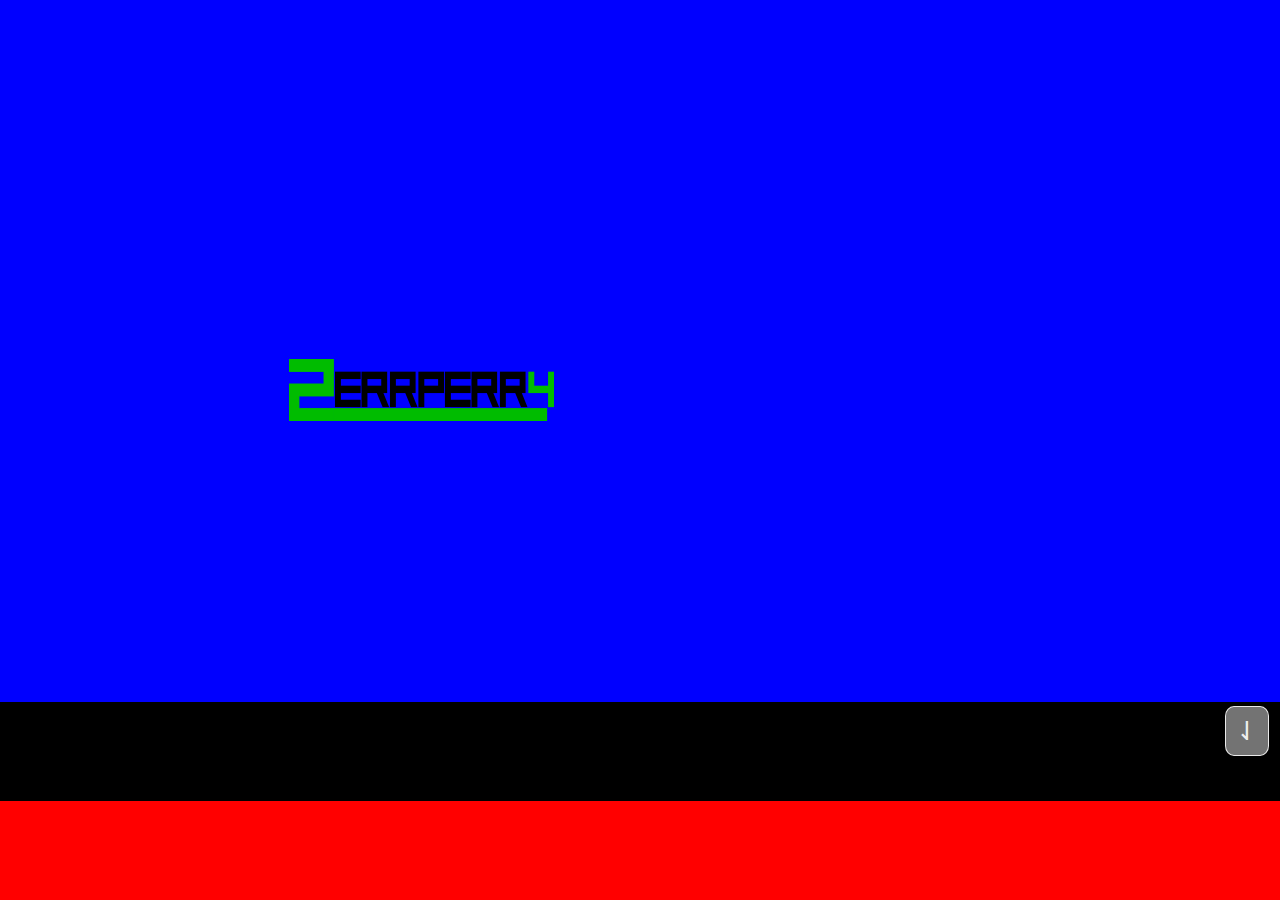
==== vistas/html/index.html @ 57d9222e "5%" ====
<!DOCTYPE html>
<html lang="en">
    <head>
        <link rel="stylesheet" href="../css/index.css">
        <meta charset="UTF-8">
        <meta http-equiv="X-UA-Compatible" content="IE=edge">
        <meta name="viewport" content="width=device-width, initial-scale=1.0">
        <title>Portfolio | Pablo</title>
    </head>
    <body >
        <!--DIV SUPERIOR-->
        <div id="contenedor-principal" class="superior">
            <iframe id="inicioframe" src="inicio.html" frameborder="0"></iframe>
            <button id="btnScheme" class="position-down btnVisible">⇃</button>
        </div>
        <!--DIV INTERMEDIO-->
        <div id="contenedor-principal" class="intermedio">
            <button id="btnScheme" class="position-up btnInvisible">↾</button>
            
            <button id="btnScheme" class="position-down btnInvisible">⇃</button>
        </div>
        <!--DIV INFERIOR-->
        <div id="contenedor-principal" class="inferior">
            
            <button id="btnScheme" class="position-up btnInvisible">↾</button>
        </div>
        <script src="../../controladores/index.js"></script>
    </body>
</html>
---- vistas/css/index.css ----
body{
    margin: 0;
}
/*ID*/
#contenedor-principal{
    width: 100vw;
}
#inicioframe{
    height: 100%;
    width: 100%;
}
#btnScheme{
    cursor: pointer;
    background-color: rgba(255, 255, 255, 0.45);
    border-color: rgba(255, 255, 255, 0.85);
    border-style: solid;
    color: rgba(255, 255, 255, 0.9);
    border-radius: 20%;
    padding: 0.8vw;
    padding-top: 1vh;
    padding-bottom: 1vh;
    font-size: 2vw;
    text-shadow: 0;
    border-width: 0.102vw;
}
/*CLASS*/
.superior{
    background-color: blue;
    height: 78vh;
}
.intermedio{
    background-color: black;
    height: 11vh;
}
.inferior{
    background-color: red;
    height: 11vh;
}
.position-down{
    position: sticky;
    left: 100%;
    top: 100%;
    margin-right: 1.2vh;
    margin-bottom: 1.2vh;
}
.position-up{
    position: sticky;
    left: 100%;
    margin-right: 1.2vh;
    margin-top: 1.2vh;
}
.btnInvisible{
    visibility: hidden;
}
.btnVisible{
    visibility: visible;
}
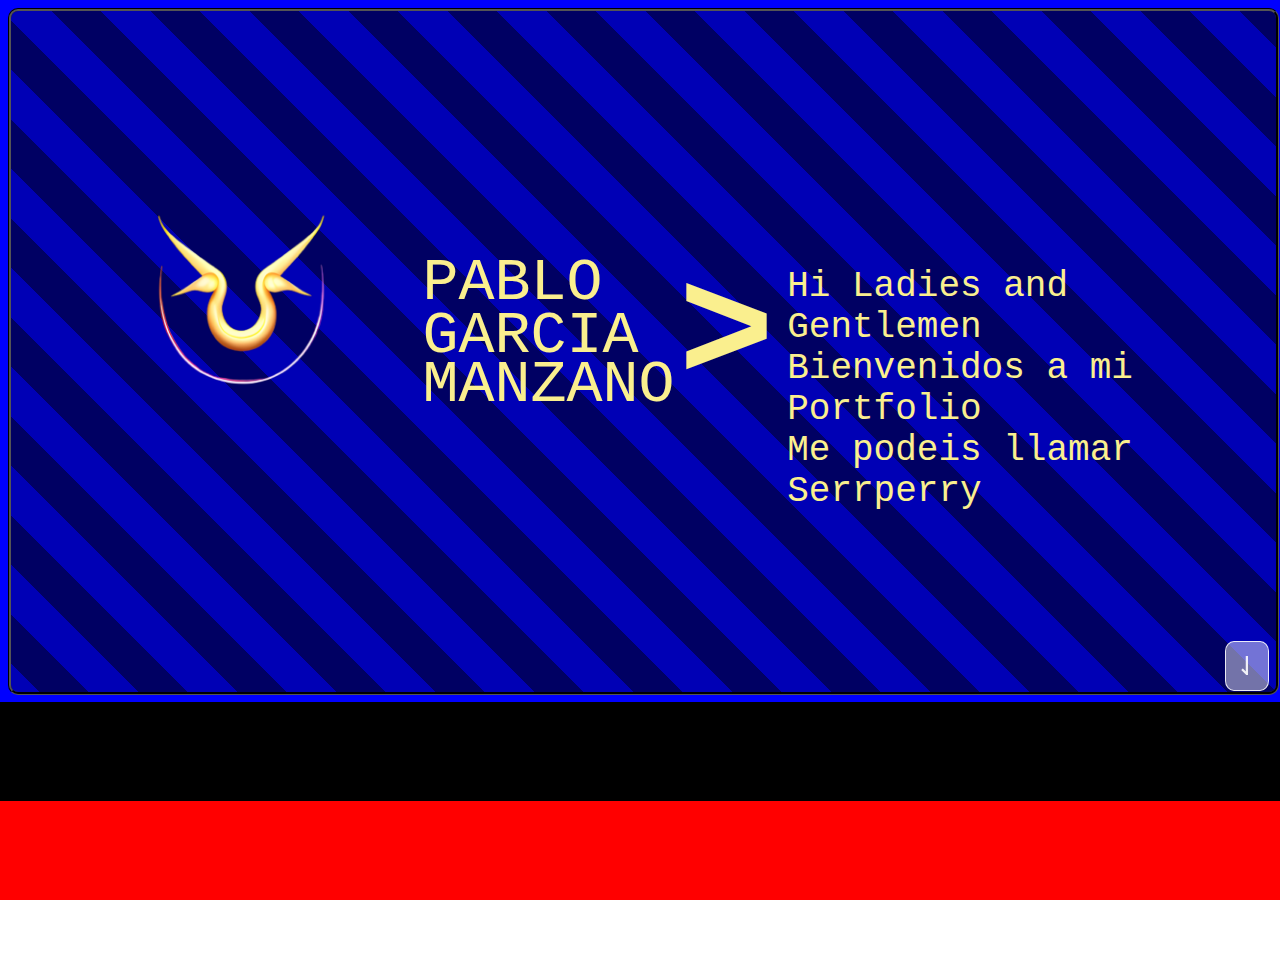
==== commit 8170c744: "25%" ====
--- a/vistas/html/index.html
+++ b/vistas/html/index.html
@@ -10,7 +10,9 @@
     <body >
         <!--DIV SUPERIOR-->
         <div id="contenedor-principal" class="superior">
-            <iframe id="inicioframe" src="inicio.html" frameborder="0"></iframe>
+            <div id="contenedor1">
+                <iframe id="inicioframe" src="inicio.html" frameborder="0" scrolling="no"></iframe>
+            </div>
             <button id="btnScheme" class="position-down btnVisible">⇃</button>
         </div>
         <!--DIV INTERMEDIO-->
@@ -21,7 +23,9 @@
         </div>
         <!--DIV INFERIOR-->
         <div id="contenedor-principal" class="inferior">
-            
+            <div id="contenedor3">
+                <iframe id="inferiorframe" src="inferior.html" frameborder="0" scrolling="no"></iframe>
+            </div>
             <button id="btnScheme" class="position-up btnInvisible">↾</button>
         </div>
         <script src="../../controladores/index.js"></script>
--- a/vistas/css/index.css
+++ b/vistas/css/index.css
@@ -1,57 +1,203 @@
 body{
-    margin: 0;
+  margin: 0;
 }
 /*ID*/
 #contenedor-principal{
-    width: 100vw;
+  width: 100vw;
+  max-width: 100vw;
+  max-height: 100vh;
 }
 #inicioframe{
-    height: 100%;
-    width: 100%;
+  height: 100%;
+  width: 100%;
+}
+#inferiorframe{
+  max-width: max-content;
+  max-height: max-content;
 }
 #btnScheme{
-    cursor: pointer;
-    background-color: rgba(255, 255, 255, 0.45);
-    border-color: rgba(255, 255, 255, 0.85);
-    border-style: solid;
-    color: rgba(255, 255, 255, 0.9);
-    border-radius: 20%;
-    padding: 0.8vw;
-    padding-top: 1vh;
-    padding-bottom: 1vh;
-    font-size: 2vw;
-    text-shadow: 0;
-    border-width: 0.102vw;
+  cursor: pointer;
+  background-color: rgba(255, 255, 255, 0.45);
+  border-color: rgba(255, 255, 255, 0.85);
+  border-style: solid;
+  color: rgba(255, 255, 255, 0.9);
+  border-radius: 20%;
+  padding: 0.8vw;
+  padding-top: 1vh;
+  padding-bottom: 1vh;
+  font-size: 2vw;
+  text-shadow: 0;
+  border-width: 0.102vw;
+}
+#contenedor1{
+  position: absolute;
+  height: 100%;
+  width: 100%;
+  max-width: 100%;
+  max-height: 78vh;
+  -webkit-animation: slide-in-fwd-center 0.8s cubic-bezier(0.550, 0.085, 0.680, 0.530) both;
+        animation: slide-in-fwd-center 0.8s cubic-bezier(0.550, 0.085, 0.680, 0.530) both;
+}
+#contenedor3{
+  position: absolute;
+  width: 100%;
+  height: 11vh;
+  max-width: max-content;
+  max-height: max-content;
 }
 /*CLASS*/
 .superior{
-    background-color: blue;
-    height: 78vh;
+  background-color: blue;
+  height: 78vh;
 }
 .intermedio{
-    background-color: black;
-    height: 11vh;
+  background-color: black;
+  height: 11vh;
 }
 .inferior{
-    background-color: red;
-    height: 11vh;
+  background-color: red;
+  height: 11vh;
 }
 .position-down{
-    position: sticky;
-    left: 100%;
-    top: 100%;
-    margin-right: 1.2vh;
-    margin-bottom: 1.2vh;
+  position: sticky;
+  left: 100%;
+  top: 100%;
+  margin-right: 1.2vh;
+  margin-bottom: 1.2vh;
 }
 .position-up{
-    position: sticky;
-    left: 100%;
-    margin-right: 1.2vh;
-    margin-top: 1.2vh;
+
+  position: sticky;
+  left: 100%;
+  margin-right: 1.2vh;
+  margin-top: 1.2vh;
 }
 .btnInvisible{
     visibility: hidden;
 }
 .btnVisible{
-    visibility: visible;
+  visibility: visible;
+}
+/*ClASES CON LAS ANIMACIONES*/
+.antvoff{
+  animation: shutdown 2.66s linear;
+}
+.antvon{
+  animation: shuton 2.66s linear;
+}
+.botonout{
+  -webkit-animation: roll-out-right 0.75s ease-in both;
+	        animation: roll-out-right 0.75s ease-in both;
+}
+.botonin{
+  -webkit-animation: roll-in-right 0.75s ease-out both;
+	        animation: roll-in-right 0.75s ease-out both;
+}
+/*ANIMACIONES*/
+@keyframes shutdown {
+  0%, 10% {
+    transform: scale(1, 1);
+    opacity: 1;
+  }
+  20% {
+    transform: scale(1, 0.02);
+    opacity: 0.8;
+  }
+  30%, 99% {
+    transform: scale(0, 0);
+    opacity: 0.3;
+  }
+  100%{
+    opacity: 0;
+  }
+}
+@keyframes shuton {
+  0%{
+    transform: scale(0, 0);
+    opacity: 0;
+  }
+  1%, 10% {
+    transform: scale(0, 0);
+    opacity: 0.3;
+  }
+  20% {
+    transform: scale(1, 0.02);
+    opacity: 0.8;
+  }
+  30%, 100% {
+    transform: scale(1, 1);
+    opacity: 1;
+  }
+}
+@-webkit-keyframes slide-in-fwd-center {
+  0% {
+    -webkit-transform: translateZ(-1400px);
+            transform: translateZ(-1400px);
+    opacity: 0;
+  }
+  100% {
+    -webkit-transform: translateZ(0);
+            transform: translateZ(0);
+    opacity: 1;
+  }
+}
+@keyframes slide-in-fwd-center {
+  0% {
+    -webkit-transform: translateZ(-1400px);
+            transform: translateZ(-1400px);
+    opacity: 0;
+  }
+  100% {
+    -webkit-transform: translateZ(0);
+            transform: translateZ(0);
+    opacity: 1;
+  }
+}
+ @-webkit-keyframes roll-out-right {
+  0% {
+    -webkit-transform: translateX(0) rotate(0deg);
+            transform: translateX(0) rotate(0deg);
+    opacity: 1;
+  }
+  100% {
+    -webkit-transform: translateX(1000px) rotate(540deg);
+            transform: translateX(1000px) rotate(540deg);
+    opacity: 0;
+  }
+}
+@keyframes roll-out-right {
+  0% {
+    -webkit-transform: translateX(0) rotate(0deg);
+            transform: translateX(0) rotate(0deg);
+    opacity: 1;
+  }
+  100% {
+    -webkit-transform: translateX(1000px) rotate(540deg);
+            transform: translateX(1000px) rotate(540deg);
+    opacity: 0;
+  }
+}
+ @-webkit-keyframes roll-in-right {
+  0% {
+    -webkit-transform: translateX(800px) rotate(540deg);
+            transform: translateX(800px) rotate(540deg);
+    opacity: 0;
+  }
+  100% {
+    -webkit-transform: translateX(0) rotate(0deg);
+            transform: translateX(0) rotate(0deg);
+    opacity: 1;
+  }
+}
+@keyframes roll-in-right {
+  0% {
+    -webkit-transform: translateX(800px) rotate(540deg);
+            transform: translateX(800px) rotate(540deg);
+    opacity: 0;
+  }
+  100% {
+    -webkit-transform: translateX(0) rotate(0deg);
+            transform: translateX(0) rotate(0deg);
+    opacity: 1;
+  }
 }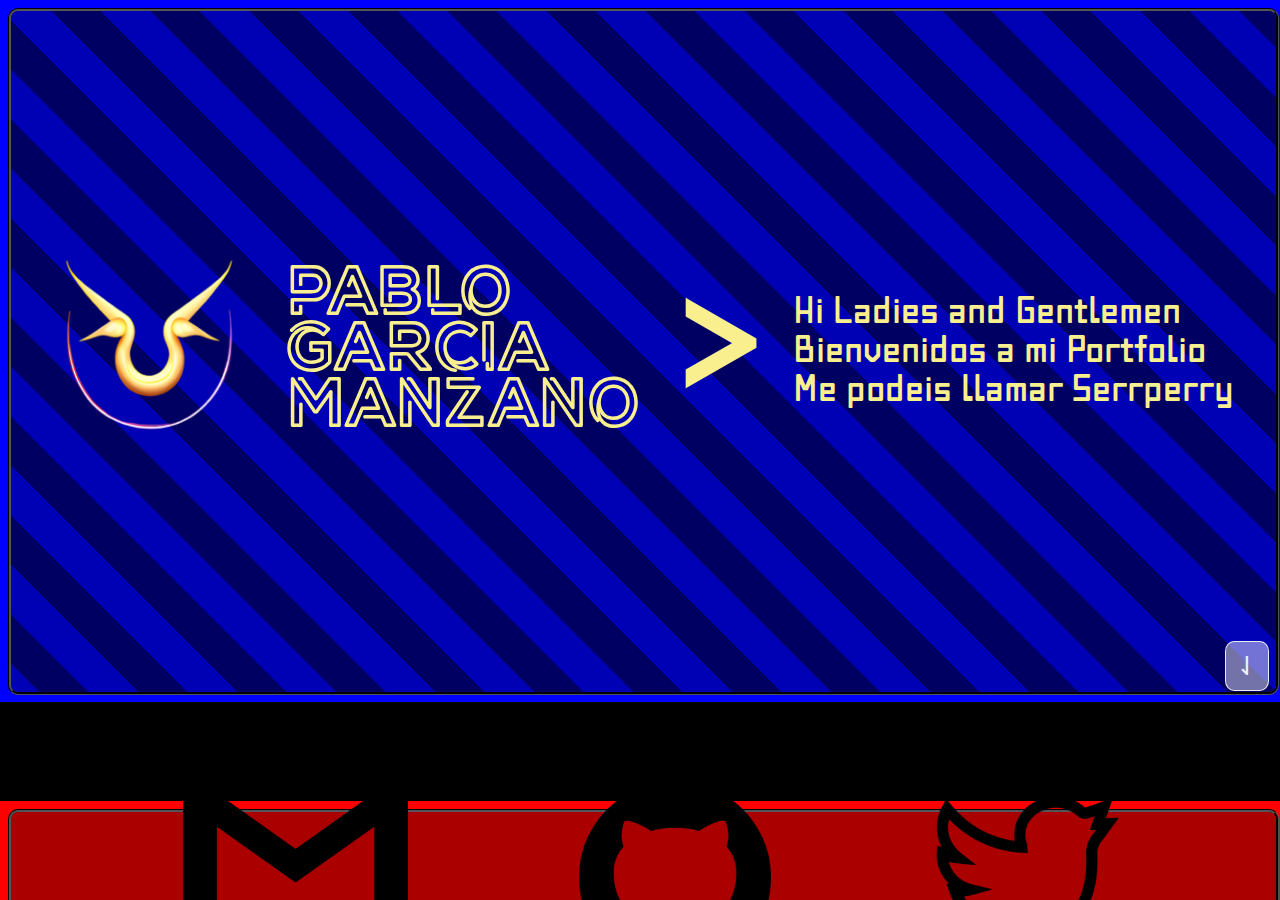
==== commit 364fb452: "35%" ====
--- a/vistas/html/index.html
+++ b/vistas/html/index.html
@@ -8,25 +8,30 @@
         <title>Portfolio | Pablo</title>
     </head>
     <body >
-        <!--DIV SUPERIOR-->
         <div id="contenedor-principal" class="superior">
             <div id="contenedor1">
-                <iframe id="inicioframe" src="inicio.html" frameborder="0" scrolling="no"></iframe>
+                <iframe id="inicioframe" src="inicio.html" frameborder="0" scrolling="no" width="100%" height="100%"></iframe>
             </div>
-            <button id="btnScheme" class="position-down btnVisible">⇃</button>
+            <div id="btndiv1">
+                <button id="btnScheme" class="position-down">⇃</button>
+            </div>
         </div>
-        <!--DIV INTERMEDIO-->
         <div id="contenedor-principal" class="intermedio">
-            <button id="btnScheme" class="position-up btnInvisible">↾</button>
-            
-            <button id="btnScheme" class="position-down btnInvisible">⇃</button>
+            <div id="btndiv2">
+                <button id="btnScheme" class="position-up btnInvisible">↾</button>
+            </div>
+            <div>
+
+            </div>
+            <div id="btndiv1">
+                <button id="btnScheme" class="position-down btnInvisible">⇃</button>
+            </div>
         </div>
-        <!--DIV INFERIOR-->
         <div id="contenedor-principal" class="inferior">
-            <div id="contenedor3">
-                <iframe id="inferiorframe" src="inferior.html" frameborder="0" scrolling="no"></iframe>
+            <div id="btndiv2">
+                <button id="btnScheme" class="position-up btnInvisible">↾</button>
             </div>
-            <button id="btnScheme" class="position-up btnInvisible">↾</button>
+            <iframe src="inferior.html" frameborder="0" scrolling="no" width="100%" height="100%"></iframe>
         </div>
         <script src="../../controladores/index.js"></script>
     </body>
--- a/vistas/css/index.css
+++ b/vistas/css/index.css
@@ -1,8 +1,216 @@
 body{
   margin: 0;
+  display: flex;
+  flex-direction: column;
+  overflow: hidden;
 }
 /*ID*/
 #contenedor-principal{
+  display: inline-flex;
+  position: relative;
+  width: 100%;
+  max-width: 100vw;
+  max-height: 78vw;
+}
+#inicioframe{
+}
+#btndiv1{
+  position: absolute;
+  z-index: 1;
+  display: flex;
+  justify-content: flex-end;
+  align-items: flex-end;
+  width: 100%;
+  height: 100%;
+}
+#btndiv2{
+  position: absolute;
+  z-index: 2;
+  display: flex;
+  justify-content: flex-end;
+  align-items: flex-start;
+  width: 100%;
+
+}
+#btnScheme{
+  cursor: pointer;
+  background-color: rgba(255, 255, 255, 0.45);
+  border-color: rgba(255, 255, 255, 0.85);
+  border-style: solid;
+  color: rgba(255, 255, 255, 0.9);
+  border-radius: 20%;
+  padding: 0.8vw;
+  padding-top: 1vh;
+  padding-bottom: 1vh;
+  font-size: 2vw;
+  border-width: 0.102vw;
+}
+#contenedor1{
+  position: absolute;
+  height: 100%;
+  width: 100%;
+  max-width: 100%;
+  max-height: 78vh;
+  -webkit-animation: slide-in-fwd-center 0.8s cubic-bezier(0.550, 0.085, 0.680, 0.530) both;
+        animation: slide-in-fwd-center 0.8s cubic-bezier(0.550, 0.085, 0.680, 0.530) both;
+}
+/*CLASS*/
+.superior{
+  background-color: blue;
+  height: 78vh;
+}
+.intermedio{
+  background-color: black;
+  height: 11vh;
+}
+.inferior{
+  background-color: red;
+  height: 11vh;
+}
+.position-down{
+  display: flex;
+  justify-content: flex-end;
+  z-index: 2;
+  margin-right: 1.2vh;
+  margin-bottom: 1.2vh;
+}
+.position-up{
+  left: 100%;
+  z-index: 3;
+  margin-right: 1.2vh;
+  margin-top: 1.2vh;
+}
+.btnInvisible{
+  visibility: hidden;
+}
+.btnVisible{
+visibility: visible;
+}
+/*ClASES CON LAS ANIMACIONES*/
+.antvoff{
+  animation: shutdown 2.66s linear;
+}
+.antvon{
+  animation: shuton 2.66s linear;
+}
+.botonout{
+  -webkit-animation: roll-out-right 0.75s ease-in both;
+	        animation: roll-out-right 0.75s ease-in both;
+}
+.botonin{
+  -webkit-animation: roll-in-right 0.75s ease-out both;
+	        animation: roll-in-right 0.75s ease-out both;
+}
+
+/*ANIMACIONES*/
+@keyframes shutdown {
+  0%, 10% {
+    transform: scale(1, 1);
+    opacity: 1;
+  }
+  20% {
+    transform: scale(1, 0.02);
+    opacity: 0.8;
+  }
+  30%, 99% {
+    transform: scale(0, 0);
+    opacity: 0.3;
+  }
+  100%{
+    opacity: 0;
+  }
+}
+@keyframes shuton {
+  0%{
+    transform: scale(0, 0);
+    opacity: 0;
+  }
+  1%, 10% {
+    transform: scale(0, 0);
+    opacity: 0.3;
+  }
+  20% {
+    transform: scale(1, 0.02);
+    opacity: 0.8;
+  }
+  30%, 100% {
+    transform: scale(1, 1);
+    opacity: 1;
+  }
+}
+@-webkit-keyframes slide-in-fwd-center {
+  0% {
+    -webkit-transform: translateZ(-1400px);
+            transform: translateZ(-1400px);
+    opacity: 0;
+  }
+  100% {
+    -webkit-transform: translateZ(0);
+            transform: translateZ(0);
+    opacity: 1;
+  }
+}
+@keyframes slide-in-fwd-center {
+  0% {
+    -webkit-transform: translateZ(-1400px);
+            transform: translateZ(-1400px);
+    opacity: 0;
+  }
+  100% {
+    -webkit-transform: translateZ(0);
+            transform: translateZ(0);
+    opacity: 1;
+  }
+}
+ @-webkit-keyframes roll-out-right {
+  0% {
+    -webkit-transform: translateX(0) rotate(0deg);
+            transform: translateX(0) rotate(0deg);
+    opacity: 1;
+  }
+  100% {
+    -webkit-transform: translateX(1000px) rotate(540deg);
+            transform: translateX(1000px) rotate(540deg);
+    opacity: 0;
+  }
+}
+@keyframes roll-out-right {
+  0% {
+    -webkit-transform: translateX(0) rotate(0deg);
+            transform: translateX(0) rotate(0deg);
+    opacity: 1;
+  }
+  100% {
+    -webkit-transform: translateX(1000px) rotate(540deg);
+            transform: translateX(1000px) rotate(540deg);
+    opacity: 0;
+  }
+}
+ @-webkit-keyframes roll-in-right {
+  0% {
+    -webkit-transform: translateX(800px) rotate(540deg);
+            transform: translateX(800px) rotate(540deg);
+    opacity: 0;
+  }
+  100% {
+    -webkit-transform: translateX(0) rotate(0deg);
+            transform: translateX(0) rotate(0deg);
+    opacity: 1;
+  }
+}
+@keyframes roll-in-right {
+  0% {
+    -webkit-transform: translateX(800px) rotate(540deg);
+            transform: translateX(800px) rotate(540deg);
+    opacity: 0;
+  }
+  100% {
+    -webkit-transform: translateX(0) rotate(0deg);
+            transform: translateX(0) rotate(0deg);
+    opacity: 1;
+  }
+}
+/*#contenedor-principal{
   width: 100vw;
   max-width: 100vw;
   max-height: 100vh;
@@ -39,13 +247,10 @@
         animation: slide-in-fwd-center 0.8s cubic-bezier(0.550, 0.085, 0.680, 0.530) both;
 }
 #contenedor3{
-  position: absolute;
-  width: 100%;
-  height: 11vh;
-  max-width: max-content;
-  max-height: max-content;
-}
-/*CLASS*/
+  display: flex;
+  align-items: stretch;
+  height: 11vh;
+}
 .superior{
   background-color: blue;
   height: 78vh;
@@ -55,6 +260,7 @@
   height: 11vh;
 }
 .inferior{
+  display: flex;
   background-color: red;
   height: 11vh;
 }
@@ -66,8 +272,8 @@
   margin-bottom: 1.2vh;
 }
 .position-up{
-
-  position: sticky;
+  display: flex;
+  flex-direction: column;
   left: 100%;
   margin-right: 1.2vh;
   margin-top: 1.2vh;
@@ -78,126 +284,5 @@
 .btnVisible{
   visibility: visible;
 }
-/*ClASES CON LAS ANIMACIONES*/
-.antvoff{
-  animation: shutdown 2.66s linear;
-}
-.antvon{
-  animation: shuton 2.66s linear;
-}
-.botonout{
-  -webkit-animation: roll-out-right 0.75s ease-in both;
-	        animation: roll-out-right 0.75s ease-in both;
-}
-.botonin{
-  -webkit-animation: roll-in-right 0.75s ease-out both;
-	        animation: roll-in-right 0.75s ease-out both;
-}
-/*ANIMACIONES*/
-@keyframes shutdown {
-  0%, 10% {
-    transform: scale(1, 1);
-    opacity: 1;
-  }
-  20% {
-    transform: scale(1, 0.02);
-    opacity: 0.8;
-  }
-  30%, 99% {
-    transform: scale(0, 0);
-    opacity: 0.3;
-  }
-  100%{
-    opacity: 0;
-  }
-}
-@keyframes shuton {
-  0%{
-    transform: scale(0, 0);
-    opacity: 0;
-  }
-  1%, 10% {
-    transform: scale(0, 0);
-    opacity: 0.3;
-  }
-  20% {
-    transform: scale(1, 0.02);
-    opacity: 0.8;
-  }
-  30%, 100% {
-    transform: scale(1, 1);
-    opacity: 1;
-  }
-}
-@-webkit-keyframes slide-in-fwd-center {
-  0% {
-    -webkit-transform: translateZ(-1400px);
-            transform: translateZ(-1400px);
-    opacity: 0;
-  }
-  100% {
-    -webkit-transform: translateZ(0);
-            transform: translateZ(0);
-    opacity: 1;
-  }
-}
-@keyframes slide-in-fwd-center {
-  0% {
-    -webkit-transform: translateZ(-1400px);
-            transform: translateZ(-1400px);
-    opacity: 0;
-  }
-  100% {
-    -webkit-transform: translateZ(0);
-            transform: translateZ(0);
-    opacity: 1;
-  }
-}
- @-webkit-keyframes roll-out-right {
-  0% {
-    -webkit-transform: translateX(0) rotate(0deg);
-            transform: translateX(0) rotate(0deg);
-    opacity: 1;
-  }
-  100% {
-    -webkit-transform: translateX(1000px) rotate(540deg);
-            transform: translateX(1000px) rotate(540deg);
-    opacity: 0;
-  }
-}
-@keyframes roll-out-right {
-  0% {
-    -webkit-transform: translateX(0) rotate(0deg);
-            transform: translateX(0) rotate(0deg);
-    opacity: 1;
-  }
-  100% {
-    -webkit-transform: translateX(1000px) rotate(540deg);
-            transform: translateX(1000px) rotate(540deg);
-    opacity: 0;
-  }
-}
- @-webkit-keyframes roll-in-right {
-  0% {
-    -webkit-transform: translateX(800px) rotate(540deg);
-            transform: translateX(800px) rotate(540deg);
-    opacity: 0;
-  }
-  100% {
-    -webkit-transform: translateX(0) rotate(0deg);
-            transform: translateX(0) rotate(0deg);
-    opacity: 1;
-  }
-}
-@keyframes roll-in-right {
-  0% {
-    -webkit-transform: translateX(800px) rotate(540deg);
-            transform: translateX(800px) rotate(540deg);
-    opacity: 0;
-  }
-  100% {
-    -webkit-transform: translateX(0) rotate(0deg);
-            transform: translateX(0) rotate(0deg);
-    opacity: 1;
-  }
-}+
+*/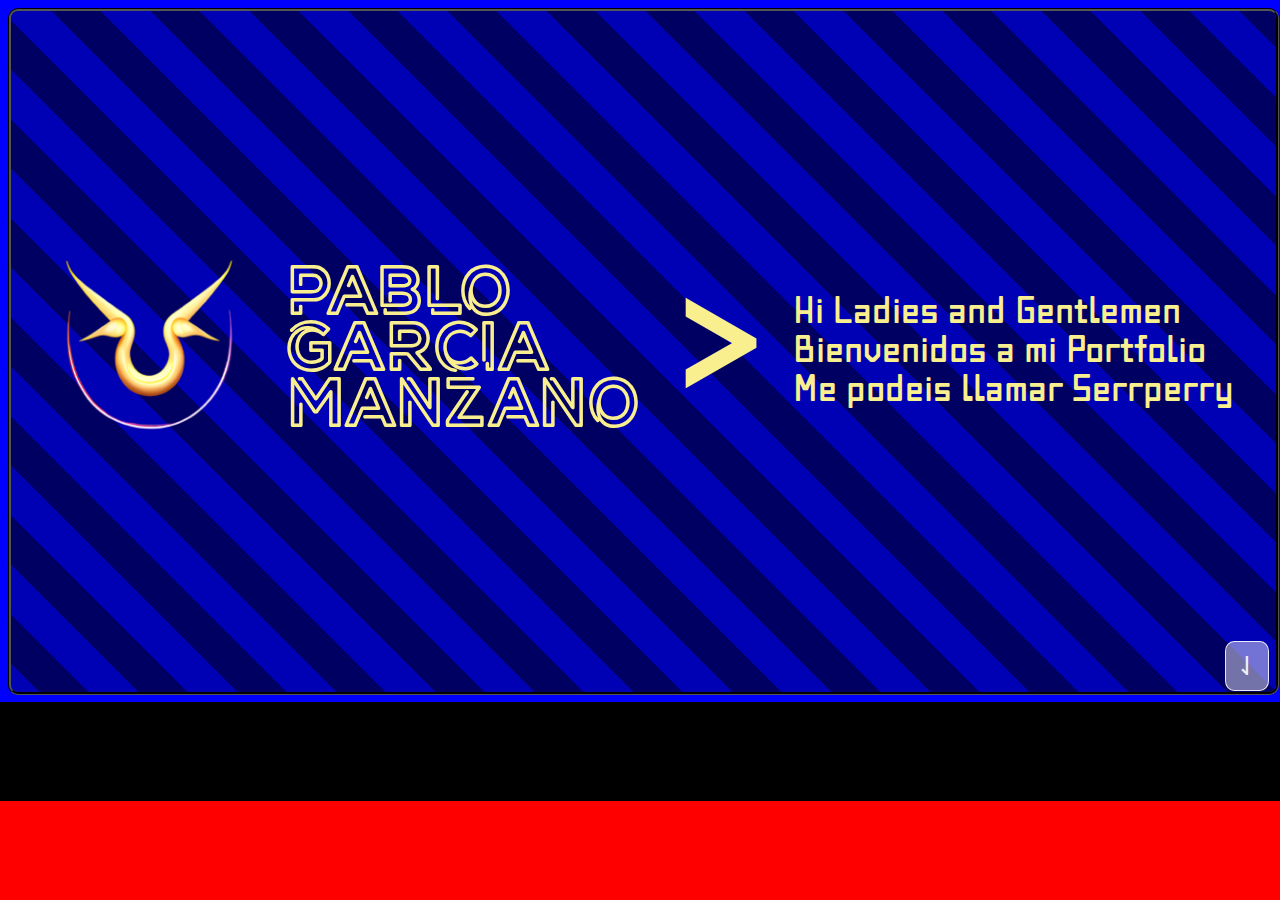
==== commit 69530737: "40%" ====
--- a/vistas/html/index.html
+++ b/vistas/html/index.html
@@ -31,7 +31,7 @@
             <div id="btndiv2">
                 <button id="btnScheme" class="position-up btnInvisible">↾</button>
             </div>
-            <iframe src="inferior.html" frameborder="0" scrolling="no" width="100%" height="100%"></iframe>
+            <iframe id="frameInferior"src="inferior.html" frameborder="0" scrolling="no" width="100%" height="100%" class="btnInvisible"></iframe>
         </div>
         <script src="../../controladores/index.js"></script>
     </body>
--- a/vistas/css/index.css
+++ b/vistas/css/index.css
@@ -11,8 +11,6 @@
   width: 100%;
   max-width: 100vw;
   max-height: 78vw;
-}
-#inicioframe{
 }
 #btndiv1{
   position: absolute;
@@ -209,80 +207,4 @@
             transform: translateX(0) rotate(0deg);
     opacity: 1;
   }
-}
-/*#contenedor-principal{
-  width: 100vw;
-  max-width: 100vw;
-  max-height: 100vh;
-}
-#inicioframe{
-  height: 100%;
-  width: 100%;
-}
-#inferiorframe{
-  max-width: max-content;
-  max-height: max-content;
-}
-#btnScheme{
-  cursor: pointer;
-  background-color: rgba(255, 255, 255, 0.45);
-  border-color: rgba(255, 255, 255, 0.85);
-  border-style: solid;
-  color: rgba(255, 255, 255, 0.9);
-  border-radius: 20%;
-  padding: 0.8vw;
-  padding-top: 1vh;
-  padding-bottom: 1vh;
-  font-size: 2vw;
-  text-shadow: 0;
-  border-width: 0.102vw;
-}
-#contenedor1{
-  position: absolute;
-  height: 100%;
-  width: 100%;
-  max-width: 100%;
-  max-height: 78vh;
-  -webkit-animation: slide-in-fwd-center 0.8s cubic-bezier(0.550, 0.085, 0.680, 0.530) both;
-        animation: slide-in-fwd-center 0.8s cubic-bezier(0.550, 0.085, 0.680, 0.530) both;
-}
-#contenedor3{
-  display: flex;
-  align-items: stretch;
-  height: 11vh;
-}
-.superior{
-  background-color: blue;
-  height: 78vh;
-}
-.intermedio{
-  background-color: black;
-  height: 11vh;
-}
-.inferior{
-  display: flex;
-  background-color: red;
-  height: 11vh;
-}
-.position-down{
-  position: sticky;
-  left: 100%;
-  top: 100%;
-  margin-right: 1.2vh;
-  margin-bottom: 1.2vh;
-}
-.position-up{
-  display: flex;
-  flex-direction: column;
-  left: 100%;
-  margin-right: 1.2vh;
-  margin-top: 1.2vh;
-}
-.btnInvisible{
-    visibility: hidden;
-}
-.btnVisible{
-  visibility: visible;
-}
-
-*/+}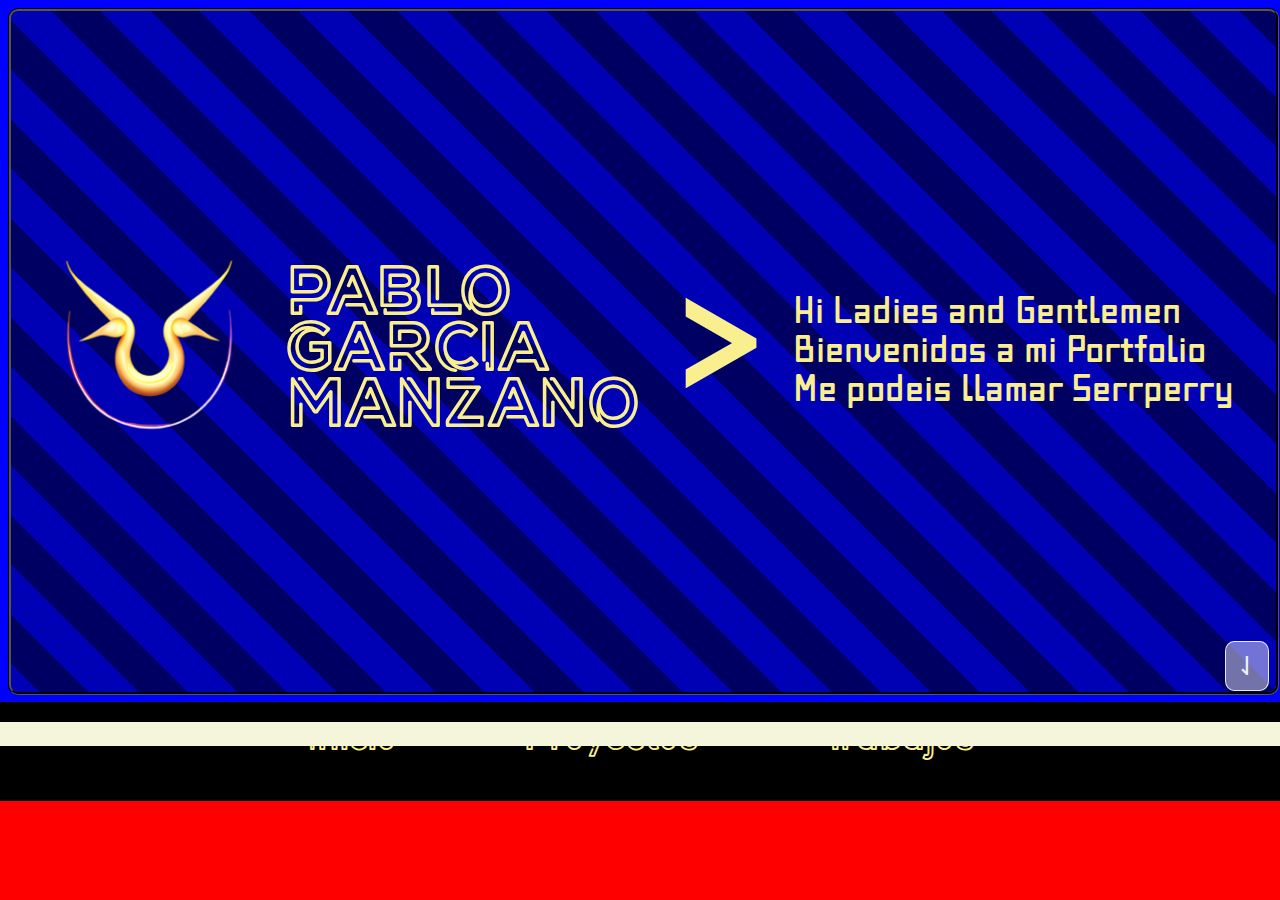
==== commit 66f59e3a: "42%" ====
--- a/vistas/html/index.html
+++ b/vistas/html/index.html
@@ -20,9 +20,17 @@
             <div id="btndiv2">
                 <button id="btnScheme" class="position-up btnInvisible">↾</button>
             </div>
-            <div>
+            <div id="colinfodiv">
+                <div id="selectInfodiv">
+                    <p>Inicio</p>
+                    <p>Proyectos</p>
+                    <p>Trabajos</p>
+                </div>
+                <div id="infodiv">
 
+                </div>
             </div>
+            
             <div id="btndiv1">
                 <button id="btnScheme" class="position-down btnInvisible">⇃</button>
             </div>
--- a/vistas/css/index.css
+++ b/vistas/css/index.css
@@ -1,8 +1,19 @@
+@font-face {
+  font-family: "exthing";
+  src: url("../../res/Fuentes/exthing/exthing.woff2") format("woff2"),
+      url("../../res/Fuentes/exthing/exthing.woff") format("woff");
+}
 body{
   margin: 0;
   display: flex;
   flex-direction: column;
   overflow: hidden;
+}
+p{
+  font-family: "exthing",monospace;
+  font-size: 32px;
+  margin-top: 2%;
+  color: #faef8e;
 }
 /*ID*/
 #contenedor-principal{
@@ -52,6 +63,28 @@
   -webkit-animation: slide-in-fwd-center 0.8s cubic-bezier(0.550, 0.085, 0.680, 0.530) both;
         animation: slide-in-fwd-center 0.8s cubic-bezier(0.550, 0.085, 0.680, 0.530) both;
 }
+#colinfodiv{
+  width: 100%;
+  height: 100%;
+  display: flex;
+  justify-content: center;
+  align-items: center;
+  flex-direction: column;
+  gap: 10px;
+}
+#selectInfodiv{
+  display: flex;
+  flex-direction: row;
+  justify-content: space-around;
+  height: 10%;
+  width: 62%;
+}
+#infodiv{
+  background-color: beige;
+  height: 78%;
+  width: 100%;
+  margin-bottom: 4.33%;
+}
 /*CLASS*/
 .superior{
   background-color: blue;
